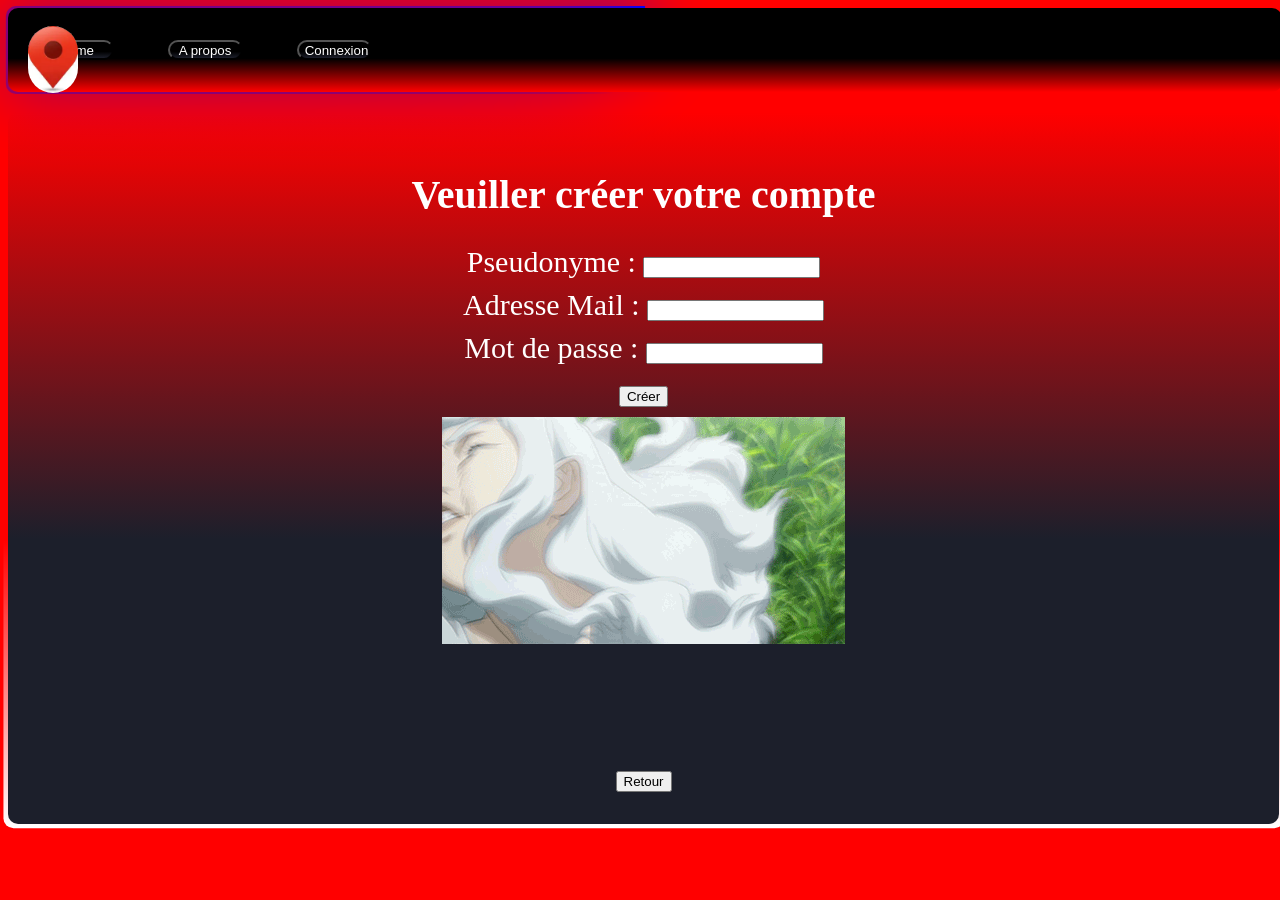
==== AccountCreation.html @ 55f25171 "Session Added session and a button to go to the admin view which only work if you logged in an admin" ====
<!DOCTYPE html>
<html lang="en">
<head>
    <meta charset="UTF-8">
    <meta name="viewport" content="width=device-width, initial-scale=1.0">
    <link rel="stylesheet" href="css/style.css">
    <script type="text/javascript" src="https://livejs.com/live.js"></script>
    <title>Créer votre Compte</title>
</head>
    <body>
        <div class = "Top">
            <img src="OIP.webp" alt="Pin" class="top-image">
            <button class="styled" type="button" onclick="window.location.href='Enjeux.html';">Sources</button>
            <button class="Home" type="button" onclick="window.location.href='index1.html';">Home</button>
            <button class="AboutUs" type="button" onclick="window.location.href='AboutUs.html';">A propos</button>
            <button class="Login" type="button" onclick="window.location.href='Login.html';">Connexion</button>
            <button class="AdminButton" type="button" onclick="window.location.href='AdminViewChecker.php';">Administration</button>
        </div>
        <div class="content">
        <form method="post" class="LoginFormulaire" action="TraitementCompte.php">
            <div>
                <h1 class="LoginTitre"> Veuiller créer votre compte</h1>
                <div>
                    <label>Pseudonyme : </label> 
                    <input type="text" name="login">
                </div>
                <div>
                    <label>Adresse Mail : </label>
                    <input type="text" name="mail">
                </div>
                <div>
                    <label>Mot de passe : </label> 
                    <input type="password" name="mdp">
                </div>
                <div class="bouton">
                    <input type="submit" value="Créer" />
                </div>
                <div>
                    <img src="css/griffith-anime.gif" style="padding-bottom: 120px;">
                </div>
            </div>            
        </form>
        <button type="button" onclick="window.location.href='Login.html';">Retour</button>
        </div>
    </body>
</html>
---- css/style.css ----
html{
    background: red;
    cursor: crosshair;
}

button{
    cursor: crosshair;
}

#map{    
    width:60%;
    height:425px;
    margin: 0 auto;
    padding: 2em;
    background: #1c1f2b;
    text-align: center;
    border-radius: 1000000000000000px;
    position: relative;
    cursor: url(Griffith.png), auto;
}

#map.expand{
    width: 2000px;
    height: 1000px;
    border-radius: 0%;
    padding: 0%;
    left: -300px;
    top: -150px;
    position: fixed;
    z-index: 3;
}

.content{    
    width:95.5%;
    height: 50%;
    margin: 0 auto;
    padding: 2em;
    background-image: linear-gradient(to bottom, transparent, #1c1f2b 60%);
    text-align: center;
    border-radius: 10px;
    position: relative;
    top: 0;
    left: 0;
}

.card{
    margin: 0 auto;
    padding: 25px;
    width: 300px;
    background: #1c1f2b;
    text-align: center;
    border-radius: 10px;
    position: relative;
    color: white;
}

.content::after{
    content: '';
    position: absolute;
    height: 100%;
    width: 100%;
    background-image: linear-gradient(to bottom, transparent 60%, white);
    top: 50%;
    left: 50%;
    translate: -50% -50%;
    z-index: -1;
    padding: 5px;
    border-radius: 10px;
}

.Top{
    margin: 0 auto;
    margin-bottom: 20px;
    padding: 2em;
    width: 95.75%;
    background-image: linear-gradient(to bottom, Black 60%, red);
    text-align: center;
    border-radius: 10px;
    position: relative;
    color: white;
}

@property --angle{
    syntax: "<angle>";
    initial-value: 0deg;
    inherits: false;
}

.Top::after, .Top::before{
    content: '';
    position: absolute;
    height: 100%;
    width: 100%;
    background-image: conic-gradient(from var(--angle),transparent 60%, blue);
    top: 50%;
    left: 50%;
    translate: -50% -50%;
    z-index: -1;
    padding: 2px;
    border-radius: 10px;
    animation: spin 3s linear infinite;
}
.Top::before{
    filter: blur(2em);
}

@keyframes spin{
    from{
        --angle:0deg;
    }
    to{
        --angle:360deg;
    }
}

.styled{
    margin: 0 auto;
    width: 75px;
    height: 20px;
    background-image: linear-gradient(to bottom, Black 60%, #1c1f2b);
    text-align: center;
    border-radius: 10px;
    position: relative;
    color: white;
    left: -600px;
    margin-left: 150px;
}

.credits{
    margin: 0 auto;
    padding: 25px;
    width: 300px;
    background: transparent;
    text-align: center;
    border-radius: 10px;
    position: absolute;
    color: white;
    left: -650px;
    top: -300px;
    z-index: 5;
}

.Home{
    margin: 0 auto;
    width: 75px;
    height: 20px;
    background-image: linear-gradient(to bottom, Black 60%, #1c1f2b);
    text-align: center;
    border-radius: 10px;
    position: relative;
    color: white;
    left: -550px;
}

.Login
{
    margin: 0 auto;
    width: 75px;
    height: 20px;
    background-image: linear-gradient(to bottom, Black 60%, #1c1f2b);
    text-align: center;
    border-radius: 10px;
    position: relative;
    color: white;
    left: -450px;
}

.AdminButton
{
    margin: 0 auto;
    width: 105px;
    height: 20px;
    background-image: linear-gradient(to bottom, Black 60%, #1c1f2b);
    text-align: center;
    border-radius: 10px;
    position: relative;
    color: white;
    left: 600px;
}

.AboutUs
{
    margin: 0 auto;
    width: 75px;
    height: 20px;
    background-image: linear-gradient(to bottom, Black 60%, #1c1f2b);
    text-align: center;
    border-radius: 10px;
    position: relative;
    color: white;
    left: -500px;
}
.AboutUsTitre
{
    text-align: center;
    font-size: 48px;
    color: white;
    text-align: left;
    position: flex;
}

.AboutUsIntro
{
    text-align: center;
    font-size: 20px;
    color: white;
    width: 900px;
    position: flex;
    left: 25%;
    top: 10%;
    word-wrap: break-word;
    text-align: left;
}

.AboutUsQuestion
{
    text-align: center;
    font-size: 30px;
    color: white;
    position: flex;
    top: 15%;
    text-align: left;
}

.AboutUsDef
{
    text-align: center;
    font-size: 20px;
    color: white;
    position: flex;
    width: 900px;
    left: 25%;
    top: 15%;
    word-wrap: break-word;
    text-align: left;
}

.AboutUsVsaTitre
{
    text-align: center;
    font-size: 30px;
    color: white;
}
.AboutUsVideo
{
    left: 27.5%;
    display: relative
}

.LoginTitre
{
    color: white;
    text-align: center;
    font-size: 40px;
}

.LoginFormulaire
{
  display: flex;
  flex-direction: column;
  align-items: center;
  color: white;
  font-size: 30px;
}

.LoginFormulaire input {
  margin-bottom: 10px;
}

.top-image{
    margin: 0 auto;
    width: 50px;
    height: auto;
    text-align: center;
    border-radius: 1000000px;
    position: absolute;
    background-color: white;
    left: 20px;
    top: 17.5px;
    z-index: 10;
    animation: bounce 2s infinite;
}

@keyframes bounce {
    50%{
        transform: translate(0px, 15px)
    }
    100%{
        transform: translate(0px, 0px)
    }
}

.box{    
    width:95.5%;
    height: 50%;
    margin: 0 auto;
    padding: 2em;
    background-color: rgba(0, 0, 0, 0.6);
    text-align: center;
    border-radius: 10px;
    position: relative;
    top: 0;
    left: 0;
    margin: 10px;
}

.Expand{
    margin: 0 auto;
    width: 75px;
    height: 20px;
    background-image: linear-gradient(to bottom, Black 60%, #1c1f2b);
    text-align: center;
    border-radius: 10px;
    position: fixed;
    color: white;
    left: 1000px;
    top: 650px;
    z-index: 500000000000000000000000000000;
}

.Expand.ex{
    position: fixed;
    margin: 0 auto;
    width: 75px;
    height: 20px;
    background-image: linear-gradient(to bottom, Black 60%, #1c1f2b);
    text-align: center;
    border-radius: 10px;
    color: white;
    left: 1500px;
    top: 700px;
    z-index: 500000000000000000000000000000;
}

.Expand:hover .inner{
    opacity: 1;
}

.pop{
    background-image: linear-gradient(red, #1c1f2b);
    z-index: -1;
}

.pop_text{
    color: white;
    background-color: transparent;
    position: relative;
}

@property --angle{
    syntax: "<angle>";
    initial-value: 0deg;
    inherits: false;
}

.pop::after, .pop::before{
    content: '';
    position: absolute;
    height: 100%;
    width: 100%;
    background-image: conic-gradient(from var(--angle),transparent 60%, blue);
    top: 50%;
    left: 50%;
    translate: -50% -50%;
    z-index: -1;
    padding: 2px;
    border-radius: 10px;
    animation: spin 3s linear infinite;
}
.pop::before{
    filter: blur(2em);
}

.Griffith img{
    padding-top: 20px;
    height: 500px;
    width: auto;
    padding-bottom: 55px;
}

.leaflet-popup-close-button {
    color: blue !important;
}

.leaflet-popup-content-wrapper {
    background-image: linear-gradient(red, #1c1f2b);
}

.login{
    box-shadow: 0px 0px 200px #1c1f2b;
    height: 530px;
}

table{
    position: relative;
    margin: auto;
}

.G_{
    position: relative;
    top: 500px;
}

.boutonL{
    position: relative;
    top: 200px;
}

.boutonC
{
    position: relative;
    top: 450px;
}

.slider{
    padding-left: 100px;
    padding-top: 100px;
    padding-right: 100px;
}

@keyframes slide {
    0%   { transform: perspective(1500px) rotateX(-5deg) rotateY(0deg); }
    100% { transform: perspective(1500px) rotateX(-5deg) rotateY(360deg); }
}

/* Echec dans le maintien fixe de l'axe de rotation des videos. */

.slider .slider3D{
    position: relative;
    transform-style: preserve-3d;
    background-color: black;
    transform: perspective(1000px);
    animation: slide  20s linear infinite;
    transform: translate(-50%, -50%); /* centre fixe */
}

.slider .slider3D video{
    width: 400px;
    height: 225px;
    object-fit: cover;
    transform-style: preserve-3d;
    position: absolute;
    transform: 
        rotateY(calc((360deg / var(--number)) * var(--position))) /* angle sur le cercle */
        translateZ(1000px);                                       /* distance du centre */ /* 400 / 1000 */
    backface-visibility: visible;
    border-radius: 20px;
}

.contentE{    
    width:95.5%;
    height: 77vh;
    margin: 0 auto;
    padding: 2em;
    background-image: linear-gradient(to bottom, transparent, #1c1f2b 60%);
    text-align: center;
    border-radius: 10px;
    position: relative;
    top: 0;
    left: 0;
}

.contentE::after{
    content: '';
    position: absolute;
    height: 100%;
    width: 100%;
    background-image: linear-gradient(to bottom, transparent 60%, white);
    top: 50%;
    left: 50%;
    translate: -50% -50%;
    z-index: -1;
    padding: 5px;
    border-radius: 10px;
}
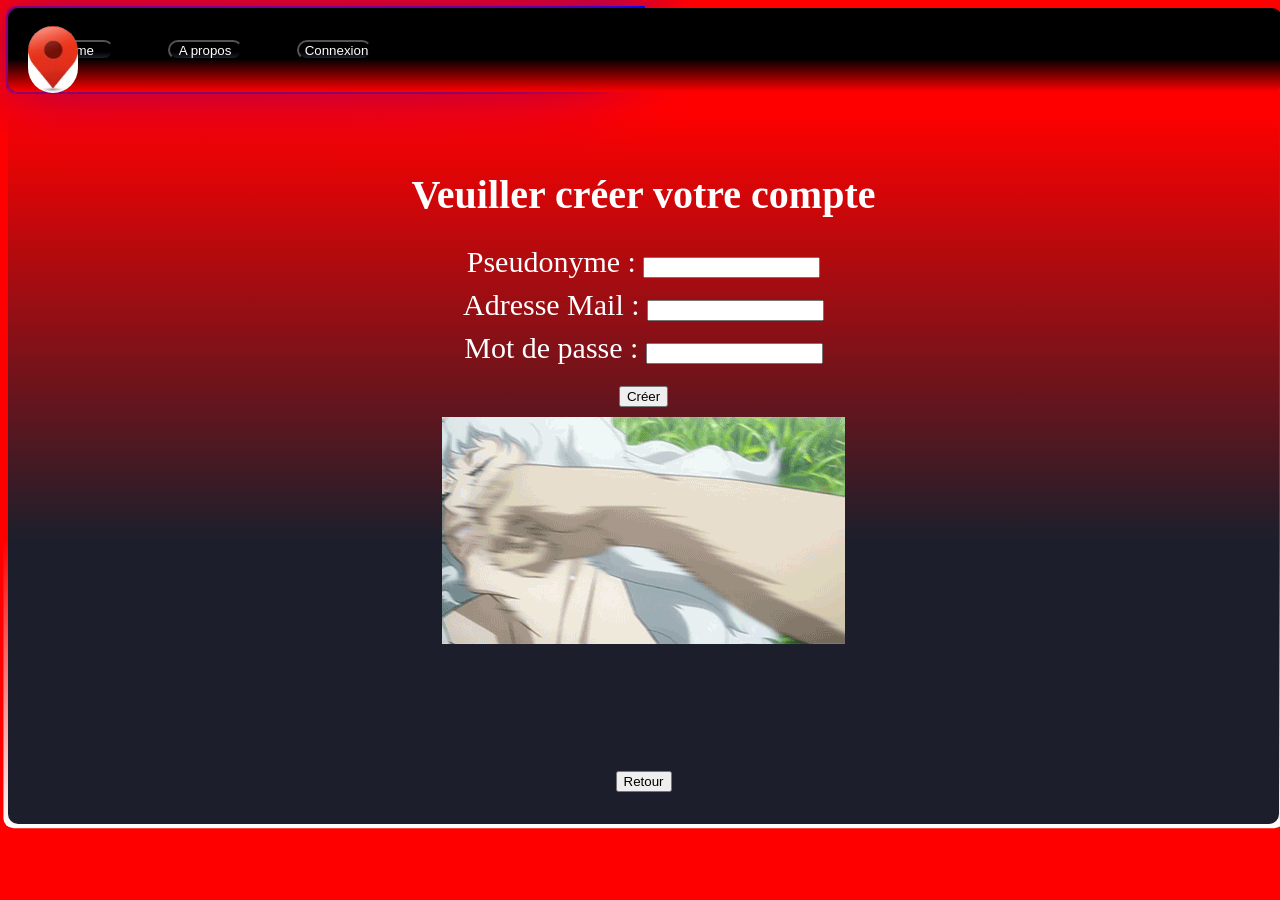
==== commit 4b3ed84c: "Logs Added logs backend when logging in and creating an account" ====
--- a/AccountCreation.html
+++ b/AccountCreation.html
@@ -22,15 +22,15 @@
                 <h1 class="LoginTitre"> Veuiller créer votre compte</h1>
                 <div>
                     <label>Pseudonyme : </label> 
-                    <input type="text" name="login">
+                    <input type="text" name="login" required>
                 </div>
                 <div>
                     <label>Adresse Mail : </label>
-                    <input type="text" name="mail">
+                    <input type="text" name="mail" required>
                 </div>
                 <div>
                     <label>Mot de passe : </label> 
-                    <input type="password" name="mdp">
+                    <input type="password" name="mdp" required>
                 </div>
                 <div class="bouton">
                     <input type="submit" value="Créer" />
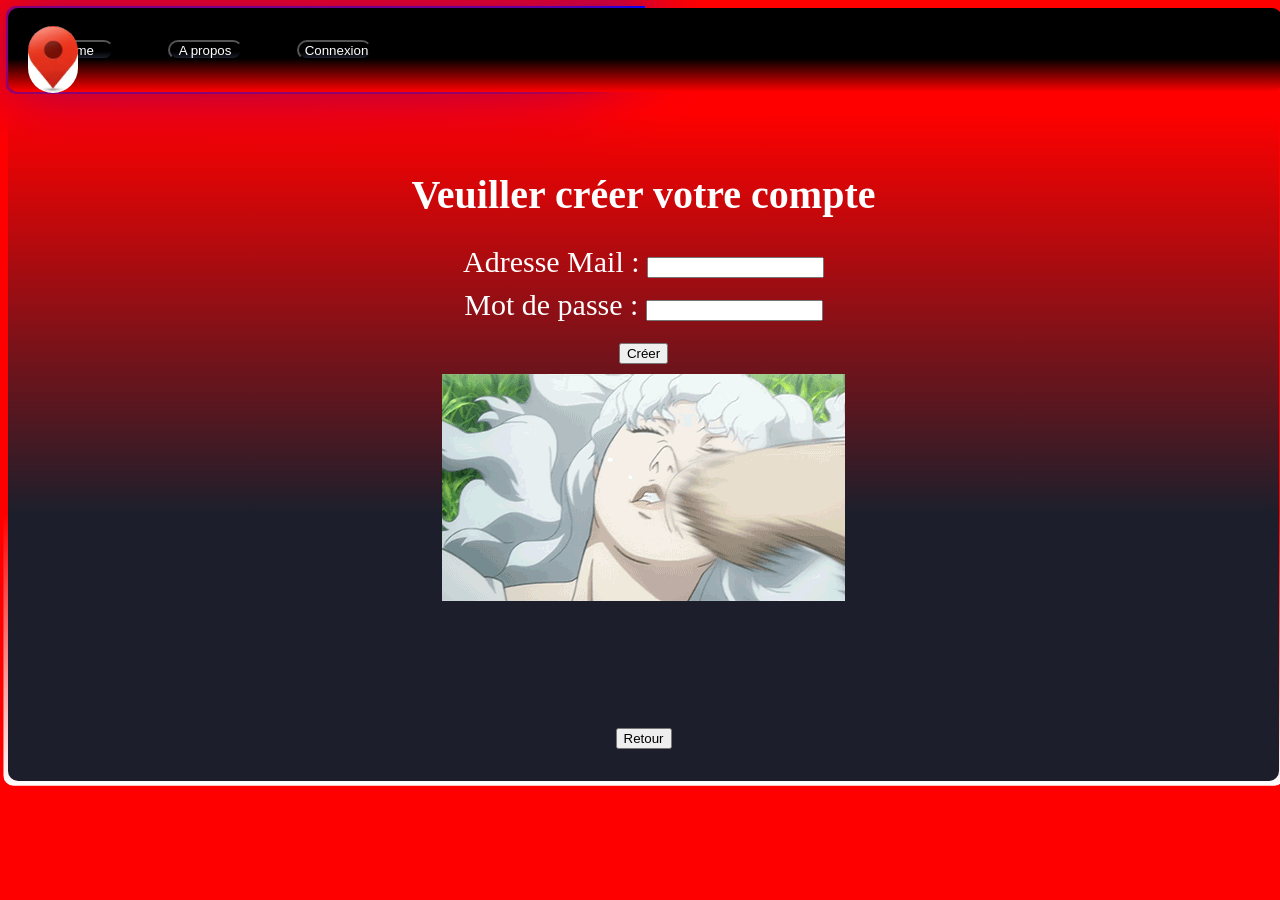
==== commit 18e7161f: "Hashing Add password hashing Started displaying the logs" ====
--- a/AccountCreation.html
+++ b/AccountCreation.html
@@ -21,10 +21,6 @@
             <div>
                 <h1 class="LoginTitre"> Veuiller créer votre compte</h1>
                 <div>
-                    <label>Pseudonyme : </label> 
-                    <input type="text" name="login" required>
-                </div>
-                <div>
                     <label>Adresse Mail : </label>
                     <input type="text" name="mail" required>
                 </div>
--- a/css/style.css
+++ b/css/style.css
@@ -178,6 +178,36 @@
     left: 600px;
 }
 
+.AdminTable
+{
+    position: relative;
+    left: 21%;
+    width: 60%;
+    height: 80%;
+    background-color: rgb(255, 255, 255);
+    border: 5px solid black;
+}
+
+.AdminHead
+{
+    background-color: #e8e8e8;
+    border: 1px solid black;
+}
+.AdminHead tr, .AdminHead th
+{
+    border: 1px solid black;
+}
+
+.AdminBody
+{
+    tr:hover {background-color: #D6EEEE;}
+}
+
+.AdminBody th, .AdminBody tr
+{
+    border: 1px solid black;
+}
+
 .AboutUs
 {
     margin: 0 auto;
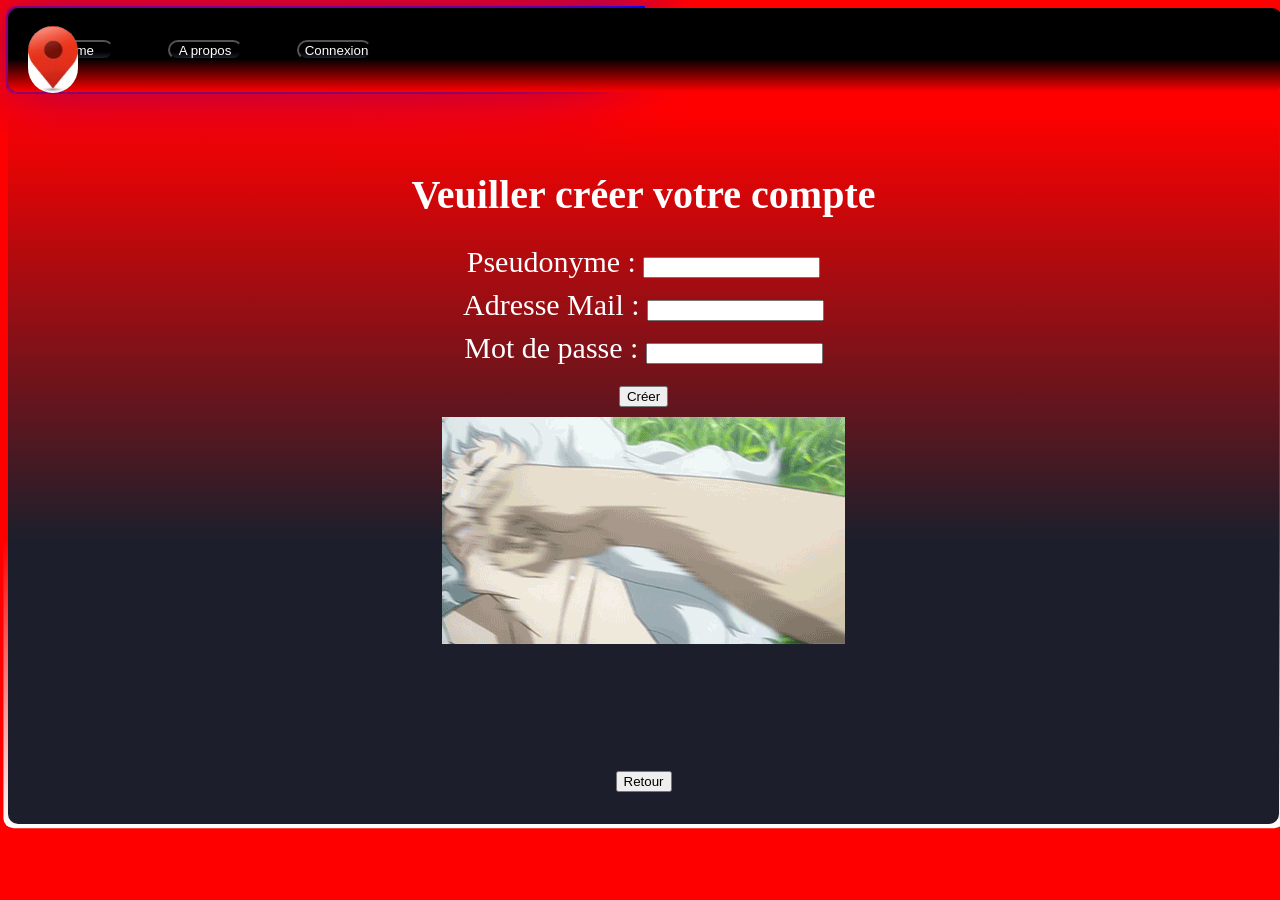
==== commit c2f5aa18: "r" ====
--- a/AccountCreation.html
+++ b/AccountCreation.html
@@ -21,6 +21,10 @@
             <div>
                 <h1 class="LoginTitre"> Veuiller créer votre compte</h1>
                 <div>
+                    <label>Pseudonyme : </label> 
+                    <input type="text" name="login" required>
+                </div>
+                <div>
                     <label>Adresse Mail : </label>
                     <input type="text" name="mail" required>
                 </div>
--- a/css/style.css
+++ b/css/style.css
@@ -178,36 +178,6 @@
     left: 600px;
 }
 
-.AdminTable
-{
-    position: relative;
-    left: 21%;
-    width: 60%;
-    height: 80%;
-    background-color: rgb(255, 255, 255);
-    border: 5px solid black;
-}
-
-.AdminHead
-{
-    background-color: #e8e8e8;
-    border: 1px solid black;
-}
-.AdminHead tr, .AdminHead th
-{
-    border: 1px solid black;
-}
-
-.AdminBody
-{
-    tr:hover {background-color: #D6EEEE;}
-}
-
-.AdminBody th, .AdminBody tr
-{
-    border: 1px solid black;
-}
-
 .AboutUs
 {
     margin: 0 auto;
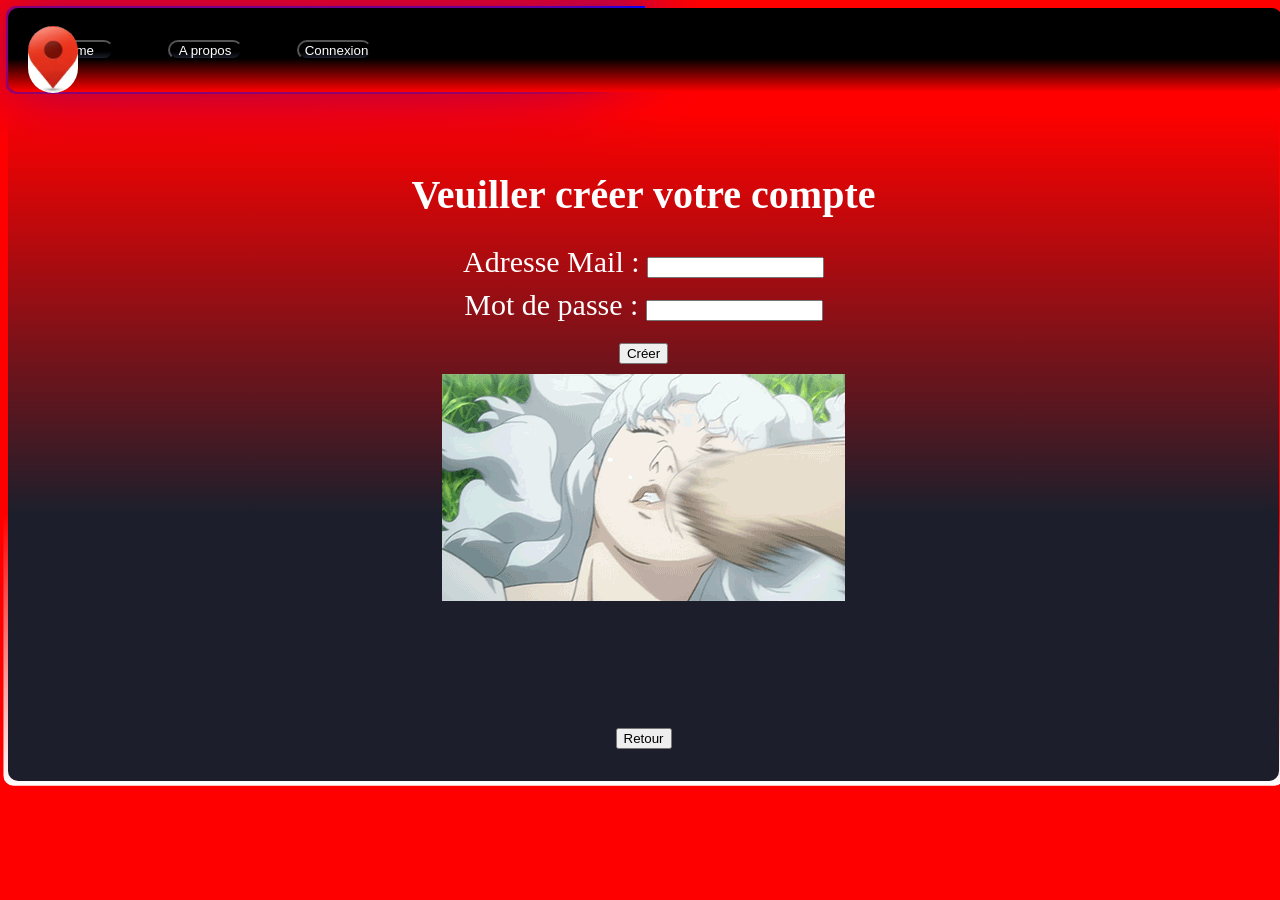
==== commit d694aa67: "ReadyToMerge Merged my code with Soka7 one Everything is working perfectly, need to continue adding " ====
--- a/AccountCreation.html
+++ b/AccountCreation.html
@@ -21,10 +21,6 @@
             <div>
                 <h1 class="LoginTitre"> Veuiller créer votre compte</h1>
                 <div>
-                    <label>Pseudonyme : </label> 
-                    <input type="text" name="login" required>
-                </div>
-                <div>
                     <label>Adresse Mail : </label>
                     <input type="text" name="mail" required>
                 </div>
--- a/css/style.css
+++ b/css/style.css
@@ -1,13 +1,213 @@
-html{
+/* #region General */
+
+html
+{
     background: red;
     cursor: crosshair;
 }
-
-button{
+button
+{
     cursor: crosshair;
 }
-
-#map{    
+.content
+{    
+    width:95.5%;
+    height: 50%;
+    margin: 0 auto;
+    padding: 2em;
+    background-image: linear-gradient(to bottom, transparent, #1c1f2b 60%);
+    text-align: center;
+    border-radius: 10px;
+    position: relative;
+    top: 0;
+    left: 0;
+}
+.content::after
+{
+    content: '';
+    position: absolute;
+    height: 100%;
+    width: 100%;
+    background-image: linear-gradient(to bottom, transparent 60%, white);
+    top: 50%;
+    left: 50%;
+    translate: -50% -50%;
+    z-index: -1;
+    padding: 5px;
+    border-radius: 10px;
+}
+
+/* #endregion */
+
+/* #region Properties */
+
+@property --angle
+{
+    syntax: "<angle>";
+    initial-value: 0deg;
+    inherits: false;
+}
+@property --angle
+{
+    syntax: "<angle>";
+    initial-value: 0deg;
+    inherits: false;
+}
+
+@keyframes spin
+{
+    from{
+        --angle:0deg;
+    }
+    to{
+        --angle:360deg;
+    }
+}
+@keyframes bounce
+{
+    50%{
+        transform: translate(0px, 15px)
+    }
+    100%{
+        transform: translate(0px, 0px)
+    }
+}
+@keyframes slide
+{
+    0%   { transform: perspective(1500px) rotateX(-5deg) rotateY(0deg); }
+    100% { transform: perspective(1500px) rotateX(-5deg) rotateY(360deg); }
+}
+
+/* #endregion */
+
+/* #region TopButtons */
+
+.Top
+{
+    margin: 0 auto;
+    margin-bottom: 20px;
+    padding: 2em;
+    width: 95.75%;
+    background-image: linear-gradient(to bottom, Black 60%, red);
+    text-align: center;
+    border-radius: 10px;
+    position: relative;
+    color: white;
+}
+.Top::after, .Top::before
+{
+    content: '';
+    position: absolute;
+    height: 100%;
+    width: 100%;
+    background-image: conic-gradient(from var(--angle),transparent 60%, blue);
+    top: 50%;
+    left: 50%;
+    translate: -50% -50%;
+    z-index: -1;
+    padding: 2px;
+    border-radius: 10px;
+    animation: spin 3s linear infinite;
+}
+.Top::before
+{
+    filter: blur(2em);
+}
+.top-image
+{
+    margin: 0 auto;
+    width: 50px;
+    height: auto;
+    text-align: center;
+    border-radius: 1000000px;
+    position: absolute;
+    background-color: white;
+    left: 20px;
+    top: 17.5px;
+    z-index: 10;
+    animation: bounce 2s infinite;
+}
+
+.styled
+{
+    margin: 0 auto;
+    width: 75px;
+    height: 20px;
+    background-image: linear-gradient(to bottom, Black 60%, #1c1f2b);
+    text-align: center;
+    border-radius: 10px;
+    position: relative;
+    color: white;
+    left: -600px;
+    margin-left: 150px;
+}
+.Home
+{
+    margin: 0 auto;
+    width: 75px;
+    height: 20px;
+    background-image: linear-gradient(to bottom, Black 60%, #1c1f2b);
+    text-align: center;
+    border-radius: 10px;
+    position: relative;
+    color: white;
+    left: -550px;
+}
+.Login
+{
+    margin: 0 auto;
+    width: 75px;
+    height: 20px;
+    background-image: linear-gradient(to bottom, Black 60%, #1c1f2b);
+    text-align: center;
+    border-radius: 10px;
+    position: relative;
+    color: white;
+    left: -450px;
+}
+.AdminButton
+{
+    margin: 0 auto;
+    width: 105px;
+    height: 20px;
+    background-image: linear-gradient(to bottom, Black 60%, #1c1f2b);
+    text-align: center;
+    border-radius: 10px;
+    position: relative;
+    color: white;
+    left: 600px;
+}
+.AboutUs
+{
+    margin: 0 auto;
+    width: 75px;
+    height: 20px;
+    background-image: linear-gradient(to bottom, Black 60%, #1c1f2b);
+    text-align: center;
+    border-radius: 10px;
+    position: relative;
+    color: white;
+    left: -500px;
+}
+
+/* #endregion */
+
+/* #region index1 */
+
+.card
+{
+    margin: 0 auto;
+    padding: 25px;
+    width: 300px;
+    background: #1c1f2b;
+    text-align: center;
+    border-radius: 10px;
+    position: relative;
+    color: white;
+}
+
+#map
+{    
     width:60%;
     height:425px;
     margin: 0 auto;
@@ -18,8 +218,8 @@
     position: relative;
     cursor: url(Griffith.png), auto;
 }
-
-#map.expand{
+#map.expand
+{
     width: 2000px;
     height: 1000px;
     border-radius: 0%;
@@ -30,31 +230,294 @@
     z-index: 3;
 }
 
-.content{    
+.Expand
+{
+    margin: 0 auto;
+    width: 75px;
+    height: 20px;
+    background-image: linear-gradient(to bottom, Black 60%, #1c1f2b);
+    text-align: center;
+    border-radius: 10px;
+    position: fixed;
+    color: white;
+    left: 1000px;
+    top: 650px;
+    z-index: 500000000000000000000000000000;
+}
+.Expand.ex
+{
+    position: fixed;
+    margin: 0 auto;
+    width: 75px;
+    height: 20px;
+    background-image: linear-gradient(to bottom, Black 60%, #1c1f2b);
+    text-align: center;
+    border-radius: 10px;
+    color: white;
+    left: 1500px;
+    top: 700px;
+    z-index: 500000000000000000000000000000;
+}
+.Expand:hover .inner
+{
+    opacity: 1;
+}
+
+.credits
+{
+    margin: 0 auto;
+    padding: 25px;
+    width: 300px;
+    background: transparent;
+    text-align: center;
+    border-radius: 10px;
+    position: absolute;
+    color: white;
+    left: -650px;
+    top: -300px;
+    z-index: 5;
+}
+
+/* #endregion */
+
+/* #region AdminPage */
+
+.AdminTable
+{
+    position: relative;
+    left: 21%;
+    width: 60%;
+    height: 80%;
+    background-color: rgb(255, 255, 255);
+    border: 5px solid black;
+}
+
+/*
+Table scroll bar made following this post :
+https://forum.alsacreations.com/topic-4-62439-1-TABLE--Scrollable-TBODY-and-fixed-THEAD-reloaded.html
+*/
+
+.AdminHead
+{
+    background-color: #e8e8e8;
+    border: 1px solid black;
+    display: block;
+}
+.AdminHead tr, .AdminHead th
+{
+    border: 1px solid black;
+}
+.AdminHead tr th:nth-child(1), .AdminHead tr th:nth-child(2), .AdminHead tr th:nth-child(3), .AdminHead tr th:nth-child(4)
+{
+    width: 17em;
+}
+
+.AdminBody
+{
+    tr:hover {background-color: #D6EEEE;}
+    display:block;
+	height: 40em;
+	overflow-y:scroll;
+}
+.AdminBody th, .AdminBody tr
+{
+    border: 1px solid black;
+}
+.AdminBody tr th:nth-child(1), .AdminBody tr th:nth-child(2), .AdminBody tr th:nth-child(3), .AdminBody tr th:nth-child(4)
+{
+    width: 17em;
+}
+
+/* #endregion */
+
+/* #region AboutUsPage */
+
+.box
+{    
     width:95.5%;
     height: 50%;
     margin: 0 auto;
     padding: 2em;
-    background-image: linear-gradient(to bottom, transparent, #1c1f2b 60%);
+    background-color: rgba(0, 0, 0, 0.6);
     text-align: center;
     border-radius: 10px;
     position: relative;
     top: 0;
     left: 0;
-}
-
-.card{
-    margin: 0 auto;
-    padding: 25px;
-    width: 300px;
-    background: #1c1f2b;
-    text-align: center;
-    border-radius: 10px;
-    position: relative;
-    color: white;
-}
-
-.content::after{
+    margin: 10px;
+}
+
+.AboutUsTitre
+{
+    text-align: center;
+    font-size: 48px;
+    color: white;
+    text-align: left;
+    position: flex;
+}
+.AboutUsIntro
+{
+    text-align: center;
+    font-size: 20px;
+    color: white;
+    width: 900px;
+    position: flex;
+    left: 25%;
+    top: 10%;
+    word-wrap: break-word;
+    text-align: left;
+}
+.AboutUsQuestion
+{
+    text-align: center;
+    font-size: 30px;
+    color: white;
+    position: flex;
+    top: 15%;
+    text-align: left;
+}
+.AboutUsDef
+{
+    text-align: center;
+    font-size: 20px;
+    color: white;
+    position: flex;
+    width: 900px;
+    left: 25%;
+    top: 15%;
+    word-wrap: break-word;
+    text-align: left;
+}
+.AboutUsVsaTitre
+{
+    text-align: center;
+    font-size: 30px;
+    color: white;
+}
+.AboutUsVideo
+{
+    left: 27.5%;
+    display: relative
+}
+
+/* #endregion */
+
+/* #region LoginPage */
+.LoginTitre
+{
+    color: white;
+    text-align: center;
+    font-size: 40px;
+}
+.LoginFormulaire
+{
+  display: flex;
+  flex-direction: column;
+  align-items: center;
+  color: white;
+  font-size: 30px;
+}
+.LoginFormulaire input {
+  margin-bottom: 10px;
+}
+
+.boutonL
+{
+    position: relative;
+    top: 200px;
+}
+.boutonC
+{
+    position: relative;
+    top: 450px;
+}
+
+/* #endregion */
+
+/* #region App1 */
+
+.pop
+{
+    background-image: linear-gradient(red, #1c1f2b);
+    z-index: -1;
+}
+.pop_text
+{
+    color: white;
+    background-color: transparent;
+    position: relative;
+}
+.pop::after, .pop::before
+{
+    content: '';
+    position: absolute;
+    height: 100%;
+    width: 100%;
+    background-image: conic-gradient(from var(--angle),transparent 60%, blue);
+    top: 50%;
+    left: 50%;
+    translate: -50% -50%;
+    z-index: -1;
+    padding: 2px;
+    border-radius: 10px;
+    animation: spin 3s linear infinite;
+}
+.pop::before
+{
+    filter: blur(2em);
+}
+
+/* #endregion */
+
+/* #region EnjeuxPage */
+
+.slider
+{
+    padding-left: 100px;
+    padding-top: 100px;
+    padding-right: 100px;
+}
+
+/* Echec dans le maintien fixe de l'axe de rotation des videos. */
+
+.slider .slider3D
+{
+    position: relative;
+    transform-style: preserve-3d;
+    background-color: black;
+    transform: perspective(1000px);
+    animation: slide  20s linear infinite;
+    transform: translate(-50%, -50%); /* centre fixe */
+}
+.slider .slider3D video
+{
+    width: 400px;
+    height: 225px;
+    object-fit: cover;
+    transform-style: preserve-3d;
+    position: absolute;
+    transform: 
+        rotateY(calc((360deg / var(--number)) * var(--position))) /* angle sur le cercle */
+        translateZ(1000px);                                       /* distance du centre */ /* 400 / 1000 */
+    backface-visibility: visible;
+    border-radius: 20px;
+}
+
+.contentE
+{    
+    width:95.5%;
+    height: 77vh;
+    margin: 0 auto;
+    padding: 2em;
+    background-image: linear-gradient(to bottom, transparent, #1c1f2b 60%);
+    text-align: center;
+    border-radius: 10px;
+    position: relative;
+    top: 0;
+    left: 0;
+}
+.contentE::after
+{
     content: '';
     position: absolute;
     height: 100%;
@@ -68,408 +531,44 @@
     border-radius: 10px;
 }
 
-.Top{
-    margin: 0 auto;
-    margin-bottom: 20px;
-    padding: 2em;
-    width: 95.75%;
-    background-image: linear-gradient(to bottom, Black 60%, red);
-    text-align: center;
-    border-radius: 10px;
-    position: relative;
-    color: white;
-}
-
-@property --angle{
-    syntax: "<angle>";
-    initial-value: 0deg;
-    inherits: false;
-}
-
-.Top::after, .Top::before{
-    content: '';
-    position: absolute;
-    height: 100%;
-    width: 100%;
-    background-image: conic-gradient(from var(--angle),transparent 60%, blue);
-    top: 50%;
-    left: 50%;
-    translate: -50% -50%;
-    z-index: -1;
-    padding: 2px;
-    border-radius: 10px;
-    animation: spin 3s linear infinite;
-}
-.Top::before{
-    filter: blur(2em);
-}
-
-@keyframes spin{
-    from{
-        --angle:0deg;
-    }
-    to{
-        --angle:360deg;
-    }
-}
-
-.styled{
-    margin: 0 auto;
-    width: 75px;
-    height: 20px;
-    background-image: linear-gradient(to bottom, Black 60%, #1c1f2b);
-    text-align: center;
-    border-radius: 10px;
-    position: relative;
-    color: white;
-    left: -600px;
-    margin-left: 150px;
-}
-
-.credits{
-    margin: 0 auto;
-    padding: 25px;
-    width: 300px;
-    background: transparent;
-    text-align: center;
-    border-radius: 10px;
-    position: absolute;
-    color: white;
-    left: -650px;
-    top: -300px;
-    z-index: 5;
-}
-
-.Home{
-    margin: 0 auto;
-    width: 75px;
-    height: 20px;
-    background-image: linear-gradient(to bottom, Black 60%, #1c1f2b);
-    text-align: center;
-    border-radius: 10px;
-    position: relative;
-    color: white;
-    left: -550px;
-}
-
-.Login
-{
-    margin: 0 auto;
-    width: 75px;
-    height: 20px;
-    background-image: linear-gradient(to bottom, Black 60%, #1c1f2b);
-    text-align: center;
-    border-radius: 10px;
-    position: relative;
-    color: white;
-    left: -450px;
-}
-
-.AdminButton
-{
-    margin: 0 auto;
-    width: 105px;
-    height: 20px;
-    background-image: linear-gradient(to bottom, Black 60%, #1c1f2b);
-    text-align: center;
-    border-radius: 10px;
-    position: relative;
-    color: white;
-    left: 600px;
-}
-
-.AboutUs
-{
-    margin: 0 auto;
-    width: 75px;
-    height: 20px;
-    background-image: linear-gradient(to bottom, Black 60%, #1c1f2b);
-    text-align: center;
-    border-radius: 10px;
-    position: relative;
-    color: white;
-    left: -500px;
-}
-.AboutUsTitre
-{
-    text-align: center;
-    font-size: 48px;
-    color: white;
-    text-align: left;
-    position: flex;
-}
-
-.AboutUsIntro
-{
-    text-align: center;
-    font-size: 20px;
-    color: white;
-    width: 900px;
-    position: flex;
-    left: 25%;
-    top: 10%;
-    word-wrap: break-word;
-    text-align: left;
-}
-
-.AboutUsQuestion
-{
-    text-align: center;
-    font-size: 30px;
-    color: white;
-    position: flex;
-    top: 15%;
-    text-align: left;
-}
-
-.AboutUsDef
-{
-    text-align: center;
-    font-size: 20px;
-    color: white;
-    position: flex;
-    width: 900px;
-    left: 25%;
-    top: 15%;
-    word-wrap: break-word;
-    text-align: left;
-}
-
-.AboutUsVsaTitre
-{
-    text-align: center;
-    font-size: 30px;
-    color: white;
-}
-.AboutUsVideo
-{
-    left: 27.5%;
-    display: relative
-}
-
-.LoginTitre
-{
-    color: white;
-    text-align: center;
-    font-size: 40px;
-}
-
-.LoginFormulaire
-{
-  display: flex;
-  flex-direction: column;
-  align-items: center;
-  color: white;
-  font-size: 30px;
-}
-
-.LoginFormulaire input {
-  margin-bottom: 10px;
-}
-
-.top-image{
-    margin: 0 auto;
-    width: 50px;
-    height: auto;
-    text-align: center;
-    border-radius: 1000000px;
-    position: absolute;
-    background-color: white;
-    left: 20px;
-    top: 17.5px;
-    z-index: 10;
-    animation: bounce 2s infinite;
-}
-
-@keyframes bounce {
-    50%{
-        transform: translate(0px, 15px)
-    }
-    100%{
-        transform: translate(0px, 0px)
-    }
-}
-
-.box{    
-    width:95.5%;
-    height: 50%;
-    margin: 0 auto;
-    padding: 2em;
-    background-color: rgba(0, 0, 0, 0.6);
-    text-align: center;
-    border-radius: 10px;
-    position: relative;
-    top: 0;
-    left: 0;
-    margin: 10px;
-}
-
-.Expand{
-    margin: 0 auto;
-    width: 75px;
-    height: 20px;
-    background-image: linear-gradient(to bottom, Black 60%, #1c1f2b);
-    text-align: center;
-    border-radius: 10px;
-    position: fixed;
-    color: white;
-    left: 1000px;
-    top: 650px;
-    z-index: 500000000000000000000000000000;
-}
-
-.Expand.ex{
-    position: fixed;
-    margin: 0 auto;
-    width: 75px;
-    height: 20px;
-    background-image: linear-gradient(to bottom, Black 60%, #1c1f2b);
-    text-align: center;
-    border-radius: 10px;
-    color: white;
-    left: 1500px;
-    top: 700px;
-    z-index: 500000000000000000000000000000;
-}
-
-.Expand:hover .inner{
-    opacity: 1;
-}
-
-.pop{
-    background-image: linear-gradient(red, #1c1f2b);
-    z-index: -1;
-}
-
-.pop_text{
-    color: white;
-    background-color: transparent;
-    position: relative;
-}
-
-@property --angle{
-    syntax: "<angle>";
-    initial-value: 0deg;
-    inherits: false;
-}
-
-.pop::after, .pop::before{
-    content: '';
-    position: absolute;
-    height: 100%;
-    width: 100%;
-    background-image: conic-gradient(from var(--angle),transparent 60%, blue);
-    top: 50%;
-    left: 50%;
-    translate: -50% -50%;
-    z-index: -1;
-    padding: 2px;
-    border-radius: 10px;
-    animation: spin 3s linear infinite;
-}
-.pop::before{
-    filter: blur(2em);
-}
-
-.Griffith img{
+/* #endregion */
+
+/* What follows is some cursed programming techniques */
+
+.Griffith img
+{
     padding-top: 20px;
     height: 500px;
     width: auto;
     padding-bottom: 55px;
 }
 
-.leaflet-popup-close-button {
+.leaflet-popup-close-button
+{
     color: blue !important;
 }
 
-.leaflet-popup-content-wrapper {
+.leaflet-popup-content-wrapper
+{
     background-image: linear-gradient(red, #1c1f2b);
 }
 
-.login{
+.login
+{
     box-shadow: 0px 0px 200px #1c1f2b;
     height: 530px;
 }
 
-table{
+table
+{
     position: relative;
     margin: auto;
 }
 
-.G_{
+.G_
+{
     position: relative;
     top: 500px;
 }
 
-.boutonL{
-    position: relative;
-    top: 200px;
-}
-
-.boutonC
-{
-    position: relative;
-    top: 450px;
-}
-
-.slider{
-    padding-left: 100px;
-    padding-top: 100px;
-    padding-right: 100px;
-}
-
-@keyframes slide {
-    0%   { transform: perspective(1500px) rotateX(-5deg) rotateY(0deg); }
-    100% { transform: perspective(1500px) rotateX(-5deg) rotateY(360deg); }
-}
-
-/* Echec dans le maintien fixe de l'axe de rotation des videos. */
-
-.slider .slider3D{
-    position: relative;
-    transform-style: preserve-3d;
-    background-color: black;
-    transform: perspective(1000px);
-    animation: slide  20s linear infinite;
-    transform: translate(-50%, -50%); /* centre fixe */
-}
-
-.slider .slider3D video{
-    width: 400px;
-    height: 225px;
-    object-fit: cover;
-    transform-style: preserve-3d;
-    position: absolute;
-    transform: 
-        rotateY(calc((360deg / var(--number)) * var(--position))) /* angle sur le cercle */
-        translateZ(1000px);                                       /* distance du centre */ /* 400 / 1000 */
-    backface-visibility: visible;
-    border-radius: 20px;
-}
-
-.contentE{    
-    width:95.5%;
-    height: 77vh;
-    margin: 0 auto;
-    padding: 2em;
-    background-image: linear-gradient(to bottom, transparent, #1c1f2b 60%);
-    text-align: center;
-    border-radius: 10px;
-    position: relative;
-    top: 0;
-    left: 0;
-}
-
-.contentE::after{
-    content: '';
-    position: absolute;
-    height: 100%;
-    width: 100%;
-    background-image: linear-gradient(to bottom, transparent 60%, white);
-    top: 50%;
-    left: 50%;
-    translate: -50% -50%;
-    z-index: -1;
-    padding: 5px;
-    border-radius: 10px;
-}+
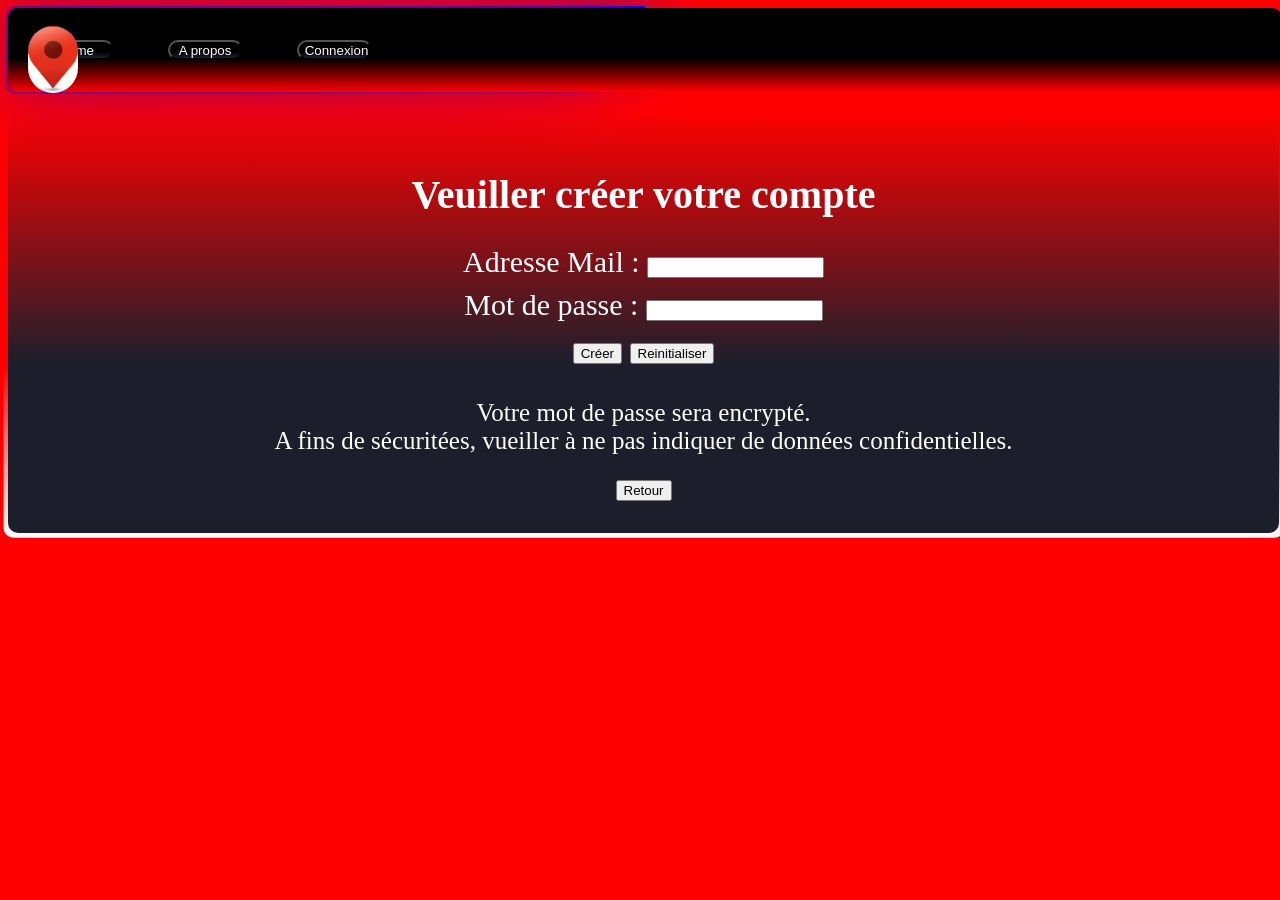
==== commit 66f19437: "Verif & Reset Removed Griffith from Account Creation Added Reset buttons to login and account creati" ====
--- a/AccountCreation.html
+++ b/AccountCreation.html
@@ -4,7 +4,6 @@
     <meta charset="UTF-8">
     <meta name="viewport" content="width=device-width, initial-scale=1.0">
     <link rel="stylesheet" href="css/style.css">
-    <script type="text/javascript" src="https://livejs.com/live.js"></script>
     <title>Créer votre Compte</title>
 </head>
     <body>
@@ -30,12 +29,11 @@
                 </div>
                 <div class="bouton">
                     <input type="submit" value="Créer" />
-                </div>
-                <div>
-                    <img src="css/griffith-anime.gif" style="padding-bottom: 120px;">
+                    <input type="reset" value="Reinitialiser" />
                 </div>
             </div>            
         </form>
+        <p class="Note">Votre mot de passe sera encrypté. <br> A fins de sécuritées, vueiller à ne pas indiquer de données confidentielles.</p>
         <button type="button" onclick="window.location.href='Login.html';">Retour</button>
         </div>
     </body>
--- a/css/style.css
+++ b/css/style.css
@@ -328,6 +328,17 @@
     width: 17em;
 }
 
+.AdminFormTable
+{
+    display: flex;
+    position : absolute;
+    flex-direction: column;
+    align-items: center;
+    color: white;
+    font-size: 28px;
+    top: 35px;
+    left: 30px
+}
 /* #endregion */
 
 /* #region AboutUsPage */
@@ -402,7 +413,7 @@
 
 /* #endregion */
 
-/* #region LoginPage */
+/* #region LoginPage & AccountPage */
 .LoginTitre
 {
     color: white;
@@ -430,6 +441,12 @@
 {
     position: relative;
     top: 450px;
+}
+
+.Note
+{
+    color: white;
+    font-size: 25px;
 }
 
 /* #endregion */
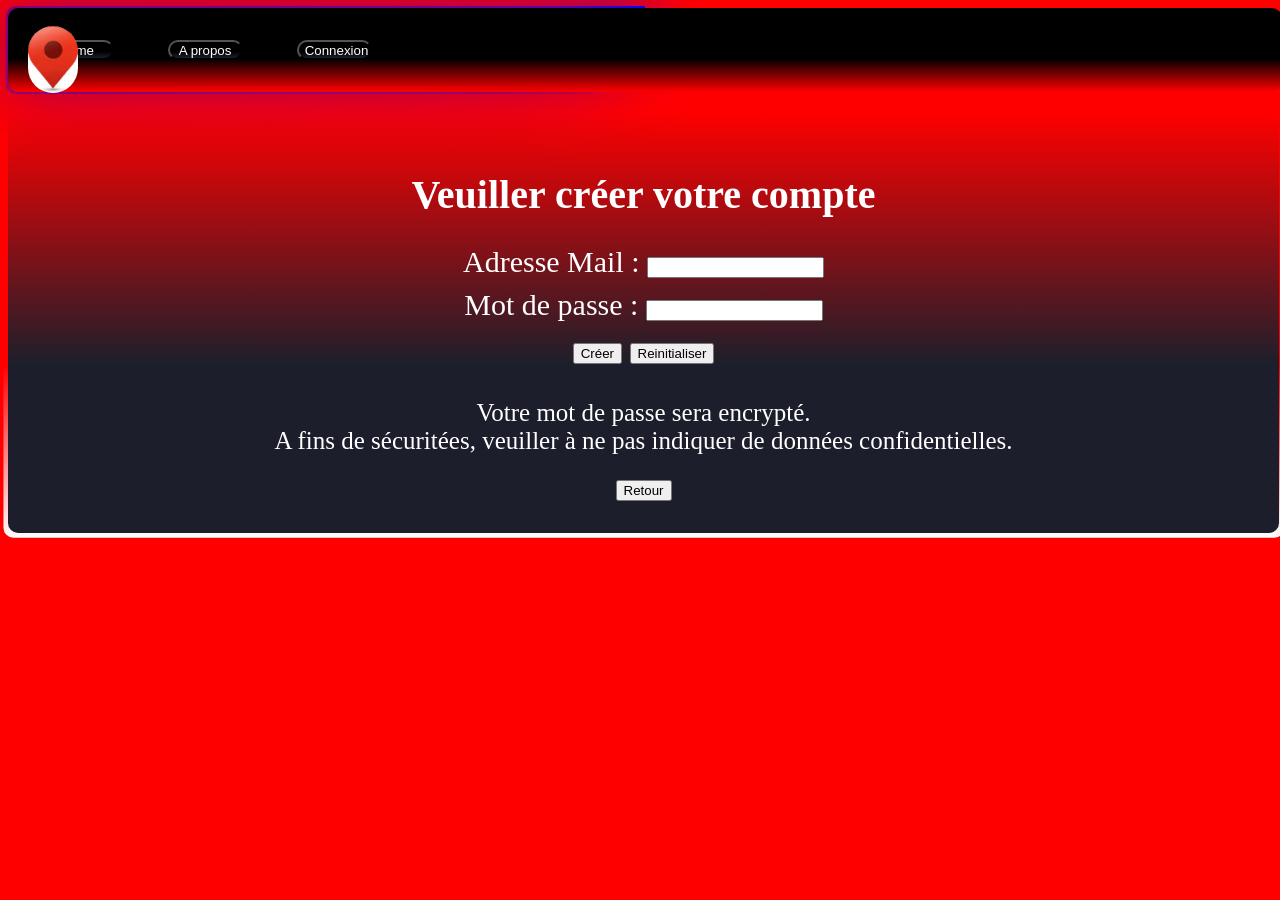
==== commit 1ae09aaf: "Update AccountCreation.html" ====
--- a/AccountCreation.html
+++ b/AccountCreation.html
@@ -1,40 +1,41 @@
-<!DOCTYPE html>
-<html lang="en">
-<head>
-    <meta charset="UTF-8">
-    <meta name="viewport" content="width=device-width, initial-scale=1.0">
-    <link rel="stylesheet" href="css/style.css">
-    <title>Créer votre Compte</title>
-</head>
-    <body>
-        <div class = "Top">
-            <img src="OIP.webp" alt="Pin" class="top-image">
-            <button class="styled" type="button" onclick="window.location.href='Enjeux.html';">Sources</button>
-            <button class="Home" type="button" onclick="window.location.href='index1.html';">Home</button>
-            <button class="AboutUs" type="button" onclick="window.location.href='AboutUs.html';">A propos</button>
-            <button class="Login" type="button" onclick="window.location.href='Login.html';">Connexion</button>
-            <button class="AdminButton" type="button" onclick="window.location.href='AdminViewChecker.php';">Administration</button>
-        </div>
-        <div class="content">
-        <form method="post" class="LoginFormulaire" action="TraitementCompte.php">
-            <div>
-                <h1 class="LoginTitre"> Veuiller créer votre compte</h1>
-                <div>
-                    <label>Adresse Mail : </label>
-                    <input type="text" name="mail" required>
-                </div>
-                <div>
-                    <label>Mot de passe : </label> 
-                    <input type="password" name="mdp" required>
-                </div>
-                <div class="bouton">
-                    <input type="submit" value="Créer" />
-                    <input type="reset" value="Reinitialiser" />
-                </div>
-            </div>            
-        </form>
-        <p class="Note">Votre mot de passe sera encrypté. <br> A fins de sécuritées, vueiller à ne pas indiquer de données confidentielles.</p>
-        <button type="button" onclick="window.location.href='Login.html';">Retour</button>
-        </div>
-    </body>
-</html>+<!DOCTYPE html>
+<html lang="en">
+<head>
+    <meta charset="UTF-8">
+    <meta name="viewport" content="width=device-width, initial-scale=1.0">
+    <link rel="stylesheet" href="css/style.css">
+    <title>Créer votre Compte</title>
+</head>
+    <body>
+        <div class = "Top">
+            <img src="OIP.webp" alt="Pin" class="top-image">
+            <button class="styled" type="button" onclick="window.location.href='Enjeux.html';">Sources</button>
+            <button class="Home" type="button" onclick="window.location.href='index1.html';">Home</button>
+            <button class="AboutUs" type="button" onclick="window.location.href='AboutUs.html';">A propos</button>
+            <button class="Login" type="button" onclick="window.location.href='Login.html';">Connexion</button>
+            <button class="AdminButton" type="button" onclick="window.location.href='AdminViewChecker.php';">Administration</button>
+        </div>
+        <div class="content">
+        <form method="post" class="LoginFormulaire" action="TraitementCompte.php">
+            <div>
+                <h1 class="LoginTitre"> Veuiller créer votre compte</h1>
+                <div>
+                    <label>Adresse Mail : </label>
+                    <input type="text" name="mail" required>
+                </div>
+                <div>
+                    <label>Mot de passe : </label> 
+                    <input type="password" name="mdp" required>
+                </div>
+                <div class="bouton">
+                    <input type="submit" value="Créer" />
+                    <input type="reset" value="Reinitialiser" />
+                </div>
+            </div>            
+        </form>
+        <p class="Note">Votre mot de passe sera encrypté. <br> A fins de sécuritées, veuiller à ne pas indiquer de données confidentielles.</p>
+        <button type="button" onclick="window.location.href='Login.html';">Retour</button>
+        </div>
+    </body>
+
+</html>
--- a/css/style.css
+++ b/css/style.css
@@ -240,8 +240,8 @@
     border-radius: 10px;
     position: fixed;
     color: white;
-    left: 1000px;
-    top: 650px;
+    right: 30px;
+    bottom: 40px;
     z-index: 500000000000000000000000000000;
 }
 .Expand.ex
@@ -254,8 +254,8 @@
     text-align: center;
     border-radius: 10px;
     color: white;
-    left: 1500px;
-    top: 700px;
+    right: 30px;
+    bottom: 40px;
     z-index: 500000000000000000000000000000;
 }
 .Expand:hover .inner
@@ -271,10 +271,9 @@
     background: transparent;
     text-align: center;
     border-radius: 10px;
-    position: absolute;
-    color: white;
-    left: -650px;
-    top: -300px;
+    position: static;
+    color: white;
+    top: 20px;
     z-index: 5;
 }
 
@@ -307,7 +306,7 @@
 {
     border: 1px solid black;
 }
-.AdminHead tr th:nth-child(1), .AdminHead tr th:nth-child(2), .AdminHead tr th:nth-child(3), .AdminHead tr th:nth-child(4)
+.AdminHead tr th:nth-child(1), .AdminHead tr th:nth-child(2), .AdminHead tr th:nth-child(3), .AdminHead tr th:nth-child(4), .AdminHead tr th:nth-child(5)
 {
     width: 17em;
 }
@@ -323,22 +322,19 @@
 {
     border: 1px solid black;
 }
-.AdminBody tr th:nth-child(1), .AdminBody tr th:nth-child(2), .AdminBody tr th:nth-child(3), .AdminBody tr th:nth-child(4)
+.AdminBody tr th:nth-child(1), .AdminBody tr th:nth-child(2), .AdminBody tr th:nth-child(3), .AdminBody tr th:nth-child(4), .AdminBody tr th:nth-child(5)
 {
     width: 17em;
 }
 
 .AdminFormTable
 {
-    display: flex;
-    position : absolute;
-    flex-direction: column;
-    align-items: center;
-    color: white;
-    font-size: 28px;
-    top: 35px;
-    left: 30px
-}
+    position: absolute;
+    top:40px;
+    left:90px;
+    font-size: 25px;
+}
+
 /* #endregion */
 
 /* #region AboutUsPage */
@@ -413,7 +409,7 @@
 
 /* #endregion */
 
-/* #region LoginPage & AccountPage */
+/* #region LoginPage */
 .LoginTitre
 {
     color: white;
@@ -586,6 +582,4 @@
 {
     position: relative;
     top: 500px;
-}
-
-
+}
